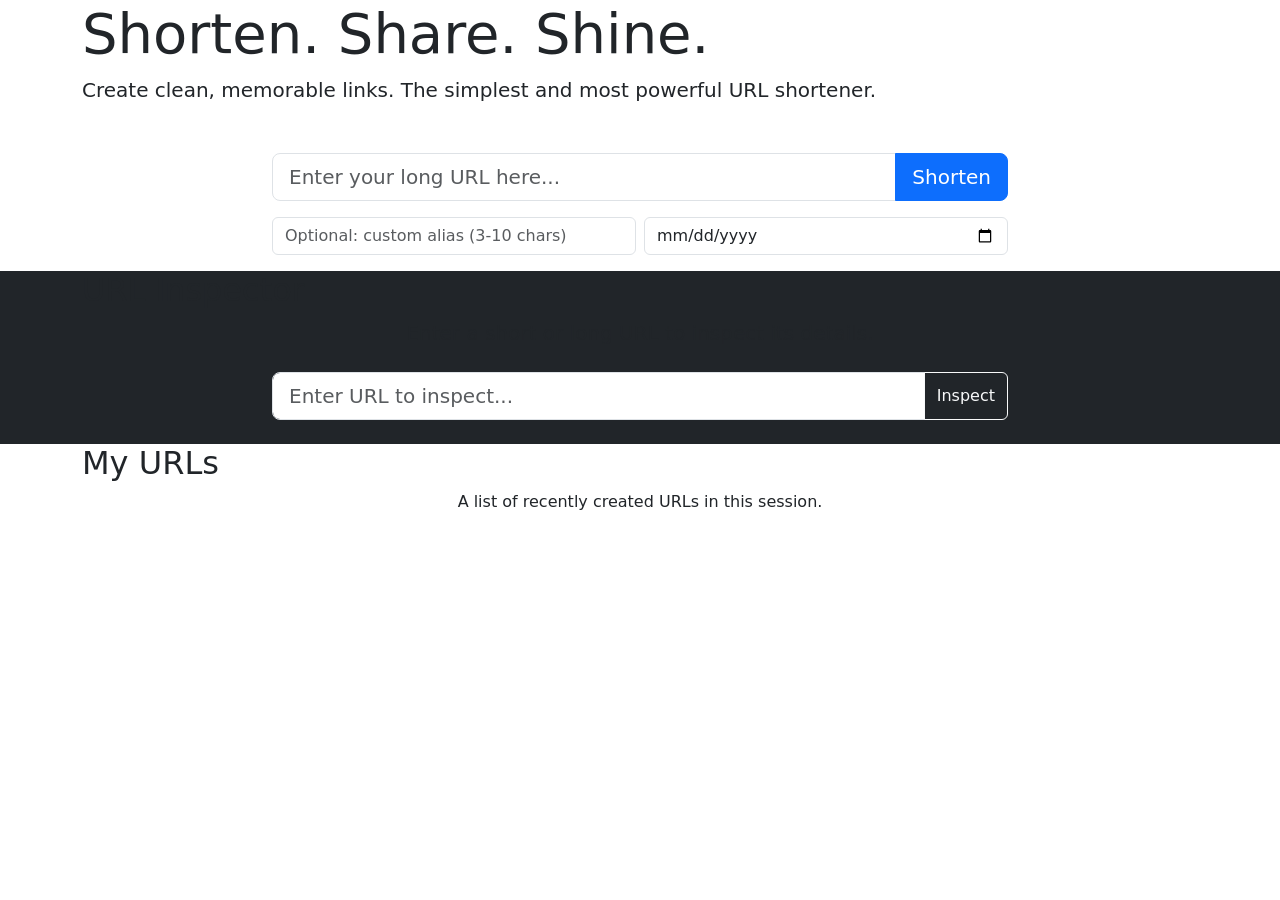
==== app/src/main/resources/templates/index.html @ 9daf74f1 "Add files via upload" ====
<!DOCTYPE html>
<html lang="en" xmlns:th="http://www.thymeleaf.org">
<head>
    <meta charset="UTF-8">
    <meta name="viewport" content="width=device-width, initial-scale=1.0">
    <title>FluxURL - Modern URL Shortener</title>

    <!-- Libs & CSS -->
    <link href="https://cdn.jsdelivr.net/npm/bootstrap@5.3.2/dist/css/bootstrap.min.css" rel="stylesheet">
    <link href="https://fonts.googleapis.com/css2?family=Poppins:wght@300;400;600;700&display=swap" rel="stylesheet">
    <link rel="stylesheet" href="https://cdn.jsdelivr.net/npm/bootstrap-icons@1.11.3/font/bootstrap-icons.min.css">
    <link rel="stylesheet" th:href="@{/css/style.css}">
</head>
<body>

<!-- Header -->
<div th:replace="~{fragments/header :: header}"></div>

<main class="main-content">
    <!-- Hero Section / Create URL -->
    <section id="hero-section" class="hero-section">
        <div class="container">
            <h1 class="display-4">Shorten. Share. Shine.</h1>
            <p class="lead">Create clean, memorable links. The simplest and most powerful URL shortener.</p>

            <div class="row justify-content-center mt-5">
                <div class="col-lg-8">
                    <div class="form-container">
                        <form id="shorten-form">
                            <div class="input-group mb-3">
                                <input type="url" class="form-control form-control-lg" id="longUrl" name="longUrl" placeholder="Enter your long URL here..." required>
                                <button class="btn btn-primary btn-lg" type="submit" id="submit-button">Shorten</button>
                            </div>
                            <div class="row g-2">
                                <div class="col-md-6">
                                    <input type="text" class="form-control" id="customAlias" name="customAlias" placeholder="Optional: custom alias (3-10 chars)">
                                </div>
                                <div class="col-md-6">
                                    <input type="date" class="form-control" id="expiresAt" name="expiresAt" title="Set an expiry date">
                                </div>
                            </div>
                        </form>
                        <div id="result-section" class="mt-3"></div>
                        <div id="error-section" class="alert alert-danger mt-3" style="display: none;"></div>
                    </div>
                </div>
            </div>
        </div>
    </section>

    <!-- URL Inspector Section -->
    <section id="inspector-section" class="section bg-dark">
        <div class="container">
            <h2 class="section-title">URL Inspector</h2>
            <p class="text-center lead mb-4">Enter a short or long URL to inspect its details.</p>
            <div class="row justify-content-center">
                <div class="col-lg-8">
                    <form id="inspect-form">
                        <div class="input-group">
                            <input type="text" id="inspect-url-input" class="form-control form-control-lg" placeholder="Enter URL to inspect..." required>
                            <button class="btn btn-outline-light" type="submit">Inspect</button>
                        </div>
                    </form>
                    <div id="inspect-result-section" class="mt-4"></div>
                </div>
            </div>
        </div>
    </section>

    <!-- My URLs Section -->
    <section id="my-urls-section" class="section">
        <div class="container">
            <h2 class="section-title">My URLs</h2>
            <p class="text-center mb-4">A list of recently created URLs in this session.</p>
            <div id="url-list">
                <!-- URL cards will be injected here by main.js -->
            </div>
        </div>
    </section>
</main>

<!-- Footer -->
<div th:replace="~{fragments/footer :: footer}"></div>

<!-- Update URL Modal -->
<div class="modal fade" id="updateUrlModal" tabindex="-1" aria-labelledby="updateUrlModalLabel" aria-hidden="true">
    <div class="modal-dialog">
        <div class="modal-content bg-dark text-white">
            <div class="modal-header">
                <h5 class="modal-title" id="updateUrlModalLabel">Update URL</h5>
                <button type="button" class="btn-close btn-close-white" data-bs-dismiss="modal" aria-label="Close"></button>
            </div>
            <div class="modal-body">
                <form id="update-url-form">
                    <input type="hidden" id="update-short-url">
                    <div class="mb-3">
                        <label for="update-long-url" class="form-label">New Destination URL</label>
                        <input type="url" class="form-control" id="update-long-url" placeholder="Enter new long URL">
                    </div>
                    <div class="mb-3">
                        <label for="update-expires-at" class="form-label">New Expiration Date</label>
                        <input type="date" class="form-control" id="update-expires-at">
                    </div>
                     <p class="form-text text-muted">Only fill the fields you want to change.</p>
                    <div class="modal-footer">
                        <button type="button" class="btn btn-secondary" data-bs-dismiss="modal">Close</button>
                        <button type="submit" class="btn btn-primary">Save Changes</button>
                    </div>
                </form>
            </div>
        </div>
    </div>
</div>


<!-- Libs & JS -->
<script src="https://cdn.jsdelivr.net/npm/bootstrap@5.3.2/dist/js/bootstrap.bundle.min.js"></script>
<script th:src="@{/js/main.js}"></script>

</body>
</html>
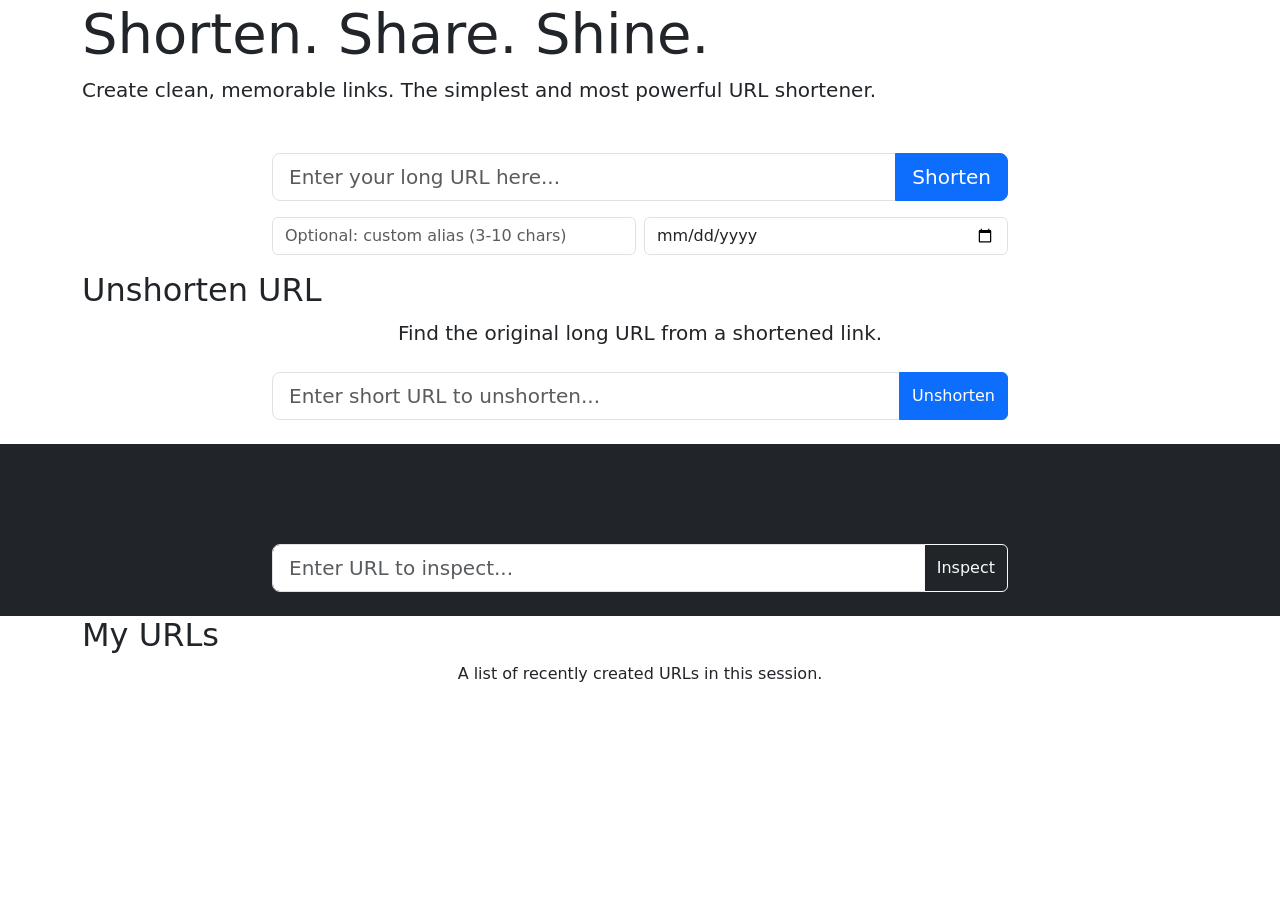
==== commit 9b2e40d1: "create unshorten inspect complete" ====
--- a/app/src/main/resources/templates/index.html
+++ b/app/src/main/resources/templates/index.html
@@ -48,6 +48,31 @@
         </div>
     </section>
 
+
+    <!-- Unshorten URL Section -->
+    <section id="unshorten-section" class="section">
+        <div class="container">
+            <h2 class="section-title">Unshorten URL</h2>
+            <p class="text-center lead mb-4">Find the original long URL from a shortened link.</p>
+            <div class="row justify-content-center">
+                <div class="col-lg-8">
+                    <div class="form-container">
+                        <form id="unshorten-form">
+                            <div class="input-group">
+                                <input type="text" id="unshorten-url-input" class="form-control form-control-lg" placeholder="Enter short URL to unshorten..." required>
+                                <button class="btn btn-primary" type="submit">Unshorten</button>
+                            </div>
+                        </form>
+                        <div id="unshorten-result-section" class="mt-4">
+                            <!-- Unshorten results will be dynamically injected here -->
+                        </div>
+                    </div>
+                </div>
+            </div>
+        </div>
+    </section>
+
+    
     <!-- URL Inspector Section -->
     <section id="inspector-section" class="section bg-dark">
         <div class="container">
@@ -61,11 +86,14 @@
                             <button class="btn btn-outline-light" type="submit">Inspect</button>
                         </div>
                     </form>
-                    <div id="inspect-result-section" class="mt-4"></div>
+                    <div id="inspect-result-section" class="mt-4">
+                        <!-- Inspection results will be dynamically injected here -->
+                    </div>
                 </div>
             </div>
         </div>
     </section>
+
 
     <!-- My URLs Section -->
     <section id="my-urls-section" class="section">
